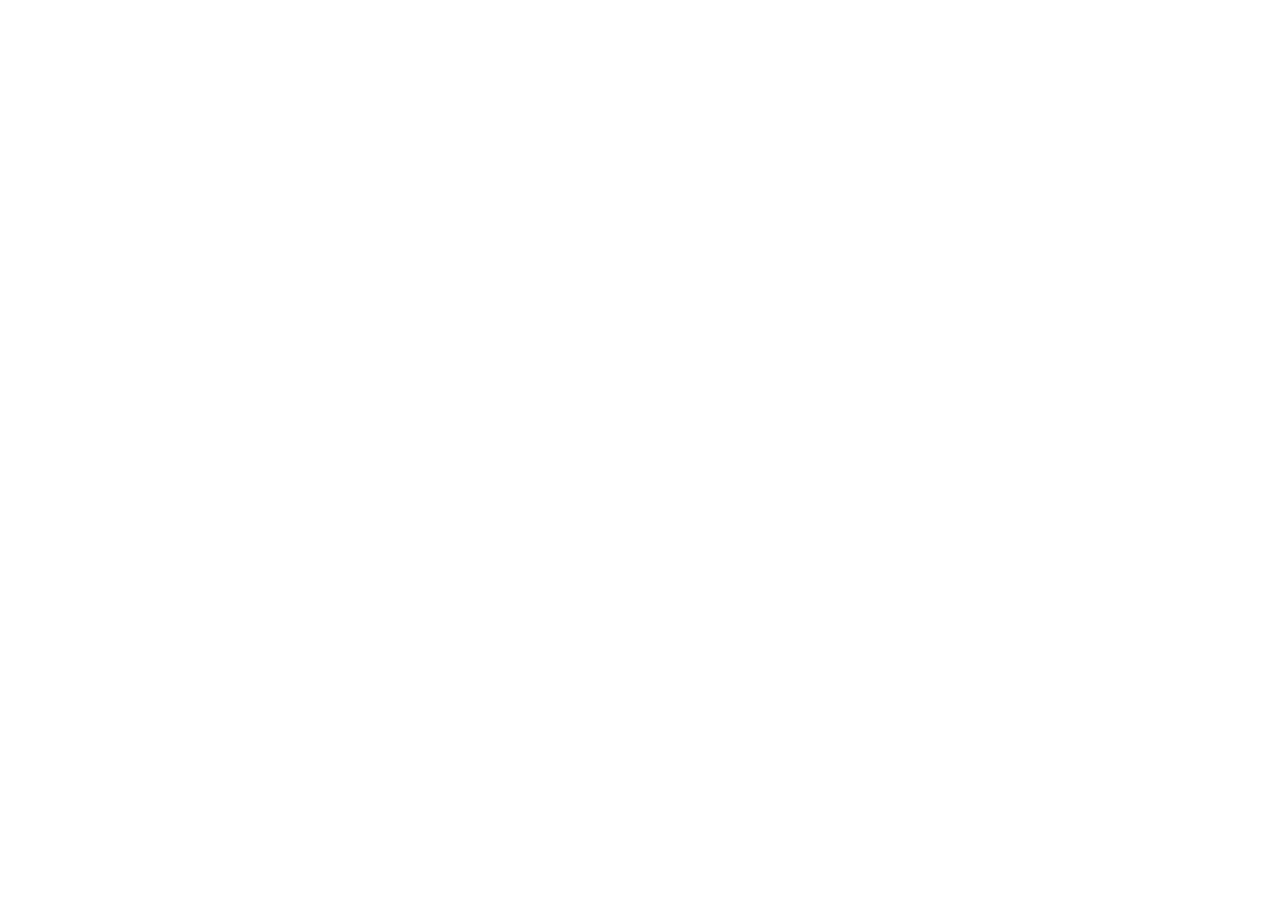
==== web/index.html @ 3619b249 "feat(api): das Alter der Blocklisten steht in der Oberfläche Eine Liste, die seit Monaten nicht mehr" ====
<!DOCTYPE html>
<html lang="en">
<head>
<meta charset="utf-8">
<meta name="viewport" content="width=device-width, initial-scale=1">
<title>AlpenDNS</title>
<link rel="stylesheet" href="/app.css">
<script>
// Vor dem ersten Zeichnen, und deshalb hier oben statt in app.js: stünde die
// Wahl erst am Ende des Dokuments, blitzte bei jedem Laden kurz das helle
// Thema auf. Ohne eigene Wahl gilt die des Systems.
try {
  var saved = localStorage.getItem("alpendns.theme");
  if (saved !== "dark" && saved !== "light") {
    saved = matchMedia("(prefers-color-scheme: dark)").matches ? "dark" : "light";
  }
  document.documentElement.dataset.theme = saved;
} catch (e) {
  // Ohne Speicher bleibt es beim hellen Thema, das :root festlegt.
}
</script>
</head>
<body>

<!-- Der Hintergrund, den das Glas bricht. Fest positioniert und ohne Inhalt:
     er trägt keine Aussage, nur Material (siehe app.css, Entscheidung 2). -->
<div class="sky" aria-hidden="true"></div>

<noscript>
  <div class="wrap">
    <p class="panel notice">This page needs JavaScript for the live stream.
    The data itself is served under <code>/api/status</code>.</p>
  </div>
</noscript>

<form id="login" class="login panel" hidden>
  <h1 class="mark">
    <svg class="logo" viewBox="0 0 44 26" role="img" aria-label="Alpen">
      <path class="ridge-back" d="M0 26 L12 6 L19 16 L23 10 L44 26 Z"/>
      <path class="ridge-front" d="M6 26 L20 1 L34 26 Z"/>
      <path class="snow" d="M20 1 L26 11.5 L22.9 9.6 L20 12 L17.1 9.6 L14 11.5 Z"/>
    </svg>
    <span class="wordmark"><b>Alpen</b>DNS</span>
  </h1>
  <p class="note">The API token is stored in the file
  <code>/AlpenDNS/lists/api.token_file</code>.</p>
  <label for="token">Token</label>
  <input id="token" type="password" autocomplete="off" spellcheck="false">
  <button type="submit">Sign in</button>
  <p id="login-error" class="error" hidden></p>
</form>

<div id="app" class="shell" hidden>

  <!-- Der Rahmen: wer hier läuft, seit wann, und in welchem Log-Modus. Der
       Modus steht als Kennzahl neben Version und Laufzeit und nicht in einem
       Dialog: er ist eine Daueraussage, keine Einstellung (ADR-0004). -->
  <header class="masthead">
    <div class="wrap masthead-inner">
      <h1 class="mark">
        <svg class="logo" viewBox="0 0 44 26" role="img" aria-label="Alpen">
          <path class="ridge-back" d="M0 26 L12 6 L19 16 L23 10 L44 26 Z"/>
          <path class="ridge-front" d="M6 26 L20 1 L34 26 Z"/>
          <path class="snow" d="M20 1 L26 11.5 L22.9 9.6 L20 12 L17.1 9.6 L14 11.5 Z"/>
        </svg>
        <span class="wordmark"><b>Alpen</b>DNS</span>
      </h1>

      <dl class="facts">
        <div class="fact"><dt>Mode</dt><dd id="mode">–</dd></div>
        <div class="fact"><dt>Version</dt><dd id="version">–</dd></div>
        <div class="fact"><dt>Uptime</dt>
          <dd class="reach" id="reach"><span class="dot" aria-hidden="true"></span><span id="uptime">–</span></dd>
        </div>
      </dl>

      <!-- Umschalter zwischen hell und dunkel. Beide Zeichen stehen im Markup,
           sichtbar ist immer genau eines — das Skript setzt nur data-theme am
           Wurzelelement. Der Text am Knopf nennt die Handlung, nicht den
           Zustand: "Switch to dark" heißt, dass ein Klick dorthin führt. -->
      <button type="button" class="theme-toggle" id="theme-toggle"
              aria-label="Switch to dark mode">
        <svg class="icon-sun" viewBox="0 0 24 24" aria-hidden="true">
          <circle cx="12" cy="12" r="4"/>
          <path d="M12 2.5v2.2M12 19.3v2.2M4.4 4.4l1.6 1.6M18 18l1.6 1.6M2.5 12h2.2M19.3 12h2.2M4.4 19.6L6 18M18 6l1.6-1.6"/>
        </svg>
        <svg class="icon-moon" viewBox="0 0 24 24" aria-hidden="true">
          <path d="M20.5 14.6A8.6 8.6 0 0 1 9.4 3.5a8.6 8.6 0 1 0 11.1 11.1z"/>
        </svg>
      </button>
    </div>
  </header>

  <main class="wrap board">

    <!-- Frage 1, als vier Karten. Die Sparkline gehört zur Anfragenzahl:
         die Summe sagt wie viel, die Linie sagt wann. -->
    <section class="figures" aria-labelledby="h-status">
      <h2 id="h-status" class="sr-only">Is it running?</h2>

      <div class="card">
        <span class="value" id="queries">–</span>
        <span class="label">Queries</span>
        <svg class="spark" viewBox="0 0 240 40" preserveAspectRatio="none"
             role="img" aria-label="Queries in the last 60 seconds">
          <path id="spark" class="spark-line" vector-effect="non-scaling-stroke" d=""/>
        </svg>
      </div>

      <div class="card">
        <span class="value" id="blocked">–</span>
        <span class="label">Blocked</span>
      </div>

      <div class="card">
        <span class="value" id="hitrate">–</span>
        <span class="label">Cache</span>
      </div>

      <div class="card">
        <span class="value" id="entries">–</span>
        <span class="label">List entries</span>
      </div>
    </section>

    <section class="stream" aria-labelledby="h-live">
      <div class="panes">

        <div class="column">

          <!-- Frage 3, und der wertvollste Teil der Seite: die größte Schrift. -->
          <section class="why panel" aria-labelledby="h-why" aria-live="polite">
            <div class="panel-head">
              <h2 id="h-why">Why was this blocked?</h2>
              <p class="note" id="why-source" hidden></p>
            </div>
            <div id="why-body" hidden></div>
            <div class="empty" id="why-empty">
              <svg class="empty-icon" viewBox="0 0 24 24" aria-hidden="true">
                <path d="M12 3l7 3v5c0 4.4-2.9 8.4-7 9.7C7.9 19.4 5 15.4 5 11V6l7-3z"/>
              </svg>
              <p id="why-empty-note">Nothing has been blocked since this page was
              opened. Click a row in the log to ask for its decision chain.</p>
            </div>
          </section>

          <!-- Frage 2, und der Inhalt: der Strom. Er scrollt, die Seite nicht. -->
          <div class="panel log-panel">
            <div class="panel-head">
              <h2 id="h-live">What's happening</h2>
              <p class="note" id="live-note">ephemeral</p>
            </div>
            <div class="log" id="log-scroll" tabindex="0">
              <table class="log-table" id="log-table">
                <caption class="sr-only">The most recent queries</caption>
                <thead>
                  <tr>
                    <th class="c-time">Time</th>
                    <th class="c-name">Name</th>
                    <th class="c-client">Client</th>
                    <th class="c-rcode">Answer</th>
                    <th class="c-ms">ms</th>
                  </tr>
                </thead>
                <tbody id="log"></tbody>
              </table>
              <div class="empty" id="log-empty">
                <svg class="empty-icon" viewBox="0 0 24 24" aria-hidden="true">
                  <path d="M3 12h4l3-7 4 14 3-7h4"/>
                </svg>
                <p>No query answered yet. New ones appear here on their own.</p>
              </div>
            </div>
          </div>

        </div>

        <aside class="side">

          <!-- Zwei Kurven aus Zählern. Was sie zeigen können, ist "wie viel";
               "was" steht in keiner Zeitreihe (ADR-0004). -->
          <section class="panel" aria-labelledby="h-day">
            <div class="panel-head">
              <h2 id="h-day">Last 24 hours</h2>
            </div>

            <figure class="chart" id="chart-traffic">
              <figcaption>
                <span>Queries</span>
                <span class="key">
                  <span class="swatch sw-total" aria-hidden="true"></span>total
                  <span class="swatch sw-blocked" aria-hidden="true"></span>blocked
                </span>
              </figcaption>
              <svg class="graph" viewBox="0 0 240 52" preserveAspectRatio="none"
                   role="img" aria-label="Queries and blocked queries in the last 24 hours">
                <path id="day-queries" class="line-total" vector-effect="non-scaling-stroke" d=""/>
                <path id="day-blocked" class="line-blocked" vector-effect="non-scaling-stroke" d=""/>
              </svg>
            </figure>

            <figure class="chart" id="chart-cache">
              <figcaption>
                <span>Cache hit rate</span>
                <span class="key"><span class="swatch sw-cache" aria-hidden="true"></span>hits</span>
              </figcaption>
              <svg class="graph" viewBox="0 0 240 52" preserveAspectRatio="none"
                   role="img" aria-label="Cache hit rate in the last 24 hours">
                <path id="day-cache" class="line-cache" vector-effect="non-scaling-stroke" d=""/>
              </svg>
            </figure>

            <p class="axis"><span>24 h ago</span><span>now</span></p>

            <div class="empty" id="day-empty">
              <svg class="empty-icon" viewBox="0 0 24 24" aria-hidden="true">
                <path d="M4 19h16M4 19V5M8 15l4-5 3 3 4-6"/>
              </svg>
              <p>The time series starts on startup and lives only in memory.
              The first point appears after five minutes.</p>
            </div>
          </section>

          <!-- Wer hat welchen Teil der Namen gesehen — die eigentliche Frage
               beim Aufteilen auf mehrere Resolver. -->
          <section class="panel" aria-labelledby="h-up">
            <div class="panel-head">
              <h2 id="h-up">Upstreams</h2>
              <p class="note" id="up-note"></p>
            </div>

            <figure class="chart" id="chart-split">
              <figcaption><span>Split over 24 h</span></figcaption>
              <svg class="graph graph-area" viewBox="0 0 240 44" preserveAspectRatio="none"
                   role="img" aria-label="Share of upstreams over the last 24 hours">
                <path id="split-1" class="band band-1" d=""/>
                <path id="split-2" class="band band-2" d=""/>
                <path id="split-3" class="band band-3" d=""/>
                <path id="split-4" class="band band-4" d=""/>
              </svg>
            </figure>

            <ul class="upstreams" id="upstreams" aria-labelledby="h-up"></ul>

            <dl class="counters" aria-label="Privacy counters">
              <div><dt>ECS stripped</dt><dd id="pc-ecs">–</dd></div>
              <div><dt>Padding</dt><dd id="pc-pad">–</dd></div>
              <div><dt>0x20</dt><dd id="pc-case">–</dd></div>
              <div><dt>Cookies</dt><dd id="pc-cookie">–</dd></div>
              <div><dt>DNSSEC valid</dt><dd id="pc-secure">–</dd></div>
              <!-- Die einzige Zahl in dieser Reihe, die eine Frage aufwirft:
                   verworfene Antworten. Deshalb steht sie hier und nicht in
                   einem Untermenü. -->
              <div><dt>DNSSEC dropped</dt><dd id="pc-bogus">–</dd></div>
            </dl>
          </section>

          <section class="panel" aria-labelledby="h-reasons">
            <div class="panel-head"><h2 id="h-reasons">Block reasons</h2></div>
            <div class="bar" id="reason-bar" hidden></div>
            <ul class="legend" id="reason-legend"></ul>
            <div class="empty" id="reason-empty">
              <svg class="empty-icon" viewBox="0 0 24 24" aria-hidden="true">
                <path d="M5 12h14M12 5v14"/>
              </svg>
              <p>Nothing blocked yet. As soon as a rule matches, it will be listed here.</p>
            </div>
          </section>

          <!-- Wie alt die Fassung jeder Liste ist. Ein nie aktualisierter
               Filter ist das stille Scheitern des Kernversprechens: die
               Upstreams sind gesund, die Anfragen laufen, und gefiltert wird
               nach einem Stand von letztem Jahr. Genau deshalb steht die Zahl
               auf der Startseite und nicht eine Ebene tiefer — sie beantwortet
               "tut es noch, was es soll" und nicht "wie ist es eingestellt".

               Keine Farbe für eine alte Liste: "34 days ago" sagt alles, was
               Rot auch sagen würde, und --warn ist für hohe Latenz reserviert
               (B.6, geprüft in api/ui.rs). Wer eine Zahl betonen will, nimmt
               ihr Gewicht, nicht ihren Ton. -->
          <section class="panel" aria-labelledby="h-lists">
            <div class="panel-head"><h2 id="h-lists">Lists</h2></div>
            <ul class="lists" id="lists" aria-labelledby="h-lists"></ul>
            <div class="empty" id="lists-empty">
              <svg class="empty-icon" viewBox="0 0 24 24" aria-hidden="true">
                <path d="M4 7h16M4 12h16M4 17h10"/>
              </svg>
              <p>No list is loaded. Without one, nothing is filtered.</p>
            </div>
          </section>

          <!-- Was die Heuristiken gefunden haben. Steht neben den
               Block-Gründen und nicht in einer eigenen Ansicht: im
               Auslieferungszustand blockt keiner von ihnen, und was nur meldet,
               muss man sehen, ohne danach zu suchen. -->
          <section class="panel" aria-labelledby="h-flagged">
            <div class="panel-head">
              <h2 id="h-flagged">Flagged</h2>
              <p class="note" id="flagged-note"></p>
            </div>
            <!-- Der Satz zu den beiden Knöpfen. Er steht unter der Kopfzeile
                 und nicht darin, damit die lange Zeile die Überschrift nicht
                 verschiebt. Keine Farbe: "nach einem Neustart weg" ist keine
                 Störung, sondern eine Eigenschaft. -->
            <p class="note flagged-note" id="flagged-ttl">Allow and Deny last one hour and do not survive a restart.</p>
            <ul class="flagged" id="flagged" aria-labelledby="h-flagged"></ul>
            <div class="empty" id="flagged-empty">
              <svg class="empty-icon" viewBox="0 0 24 24" aria-hidden="true">
                <path d="M12 4v10M12 18h.01"/>
              </svg>
              <p id="flagged-note-empty">No heuristic has flagged anything.</p>
            </div>
          </section>

          <section class="panel top-panel" aria-labelledby="h-top">
            <div class="panel-head">
              <h2 id="h-top">Top names</h2>
              <p class="note" id="top-hidden"></p>
            </div>
            <ol class="top" id="top" aria-labelledby="h-top"></ol>
            <div class="empty" id="top-empty">
              <svg class="empty-icon" viewBox="0 0 24 24" aria-hidden="true">
                <path d="M8 6h11M8 12h11M8 18h11M4 6h.01M4 12h.01M4 18h.01"/>
              </svg>
              <p id="top-note">No name seen often enough yet.</p>
            </div>
          </section>

        </aside>
      </div>
    </section>

  </main>
</div>
<script src="/app.js"></script>
</body>
</html>
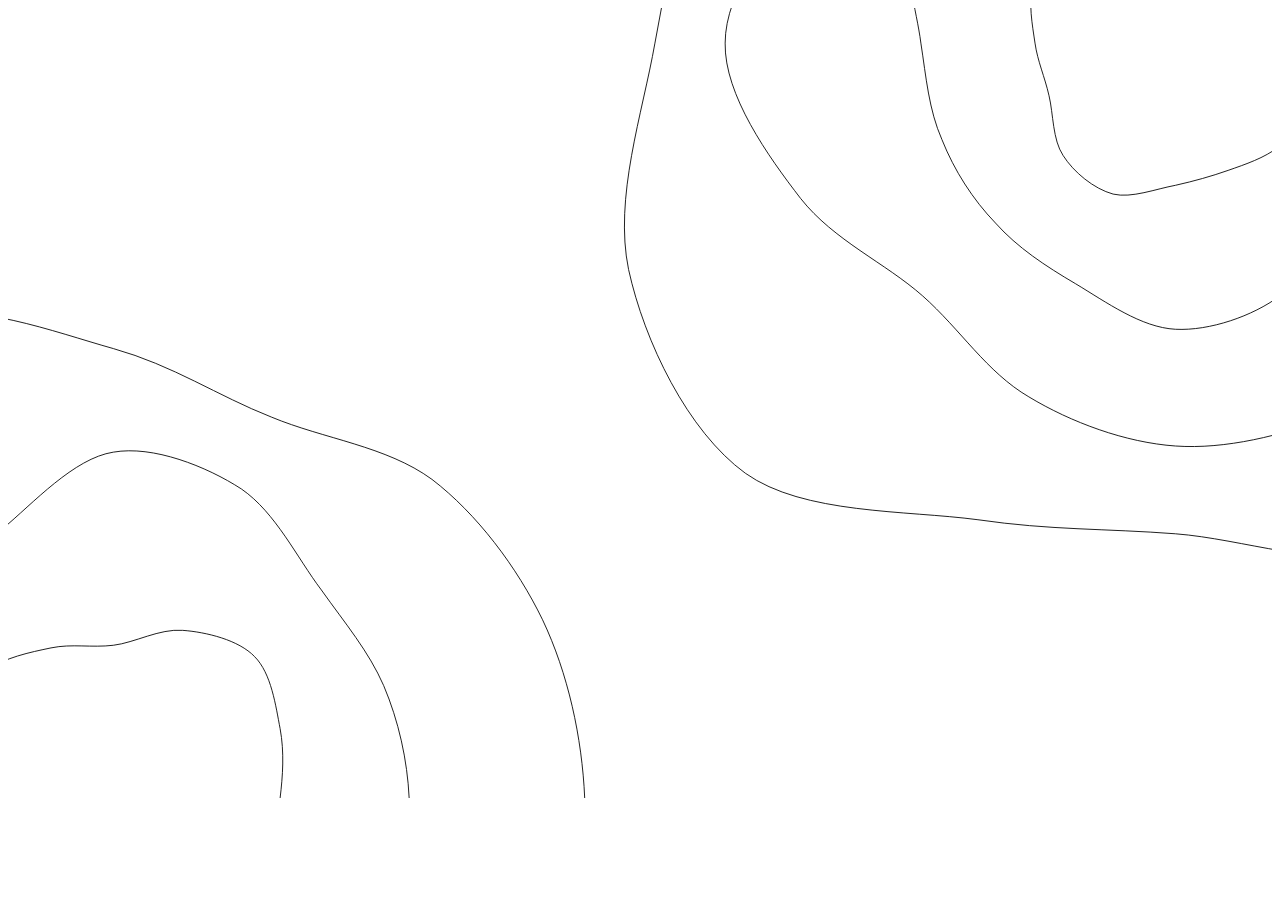
==== commit f00e0d2c: "feat(ui): rebuild the overview around the query log The overview follows the reference now: a flat s" ====
--- a/web/index.html
+++ b/web/index.html
@@ -5,26 +5,23 @@
 <meta name="viewport" content="width=device-width, initial-scale=1">
 <title>AlpenDNS</title>
 <link rel="stylesheet" href="/app.css">
-<script>
-// Vor dem ersten Zeichnen, und deshalb hier oben statt in app.js: stünde die
-// Wahl erst am Ende des Dokuments, blitzte bei jedem Laden kurz das helle
-// Thema auf. Ohne eigene Wahl gilt die des Systems.
-try {
-  var saved = localStorage.getItem("alpendns.theme");
-  if (saved !== "dark" && saved !== "light") {
-    saved = matchMedia("(prefers-color-scheme: dark)").matches ? "dark" : "light";
-  }
-  document.documentElement.dataset.theme = saved;
-} catch (e) {
-  // Ohne Speicher bleibt es beim hellen Thema, das :root festlegt.
-}
-</script>
+<script src="/theme.js"></script>
 </head>
 <body>
 
-<!-- Der Hintergrund, den das Glas bricht. Fest positioniert und ohne Inhalt:
-     er trägt keine Aussage, nur Material (siehe app.css, Entscheidung 2). -->
-<div class="sky" aria-hidden="true"></div>
+<div class="ground" aria-hidden="true">
+  <svg class="contours" viewBox="0 0 1440 900" preserveAspectRatio="xMidYMid slice">
+    <g fill="none" stroke="currentColor" stroke-width="1">
+      <path d="M1516 40C1514 63 1500 86 1488 106C1477 125 1464 144 1448 158C1431 171 1410 178 1390 185C1370 192 1352 197 1330 202C1308 206 1280 217 1259 212C1237 206 1214 187 1202 168C1190 150 1191 121 1186 100C1181 78 1173 61 1170 40C1167 19 1162 -6 1168 -27C1174 -48 1189 -69 1205 -85C1220 -102 1240 -120 1261 -128C1281 -135 1309 -138 1330 -133C1351 -127 1368 -107 1386 -96C1405 -86 1420 -80 1440 -70C1459 -59 1489 -49 1502 -31C1515 -13 1518 17 1516 40Z"/>
+      <path d="M1652 40C1646 78 1611 116 1589 147C1566 178 1540 197 1517 227C1494 257 1480 304 1449 328C1418 351 1369 368 1330 366C1291 364 1251 335 1216 314C1182 294 1150 273 1125 245C1099 218 1078 185 1064 150C1049 116 1046 79 1040 40C1035 1 1019 -46 1028 -85C1037 -124 1062 -173 1095 -195C1127 -217 1184 -213 1223 -217C1263 -222 1293 -220 1330 -222C1367 -225 1407 -241 1443 -234C1480 -227 1520 -206 1551 -181C1581 -156 1610 -120 1627 -83C1644 -46 1659 2 1652 40Z"/>
+      <path d="M1724 40C1721 97 1742 151 1732 207C1722 263 1703 333 1666 376C1628 419 1563 446 1507 466C1451 487 1387 503 1330 499C1273 495 1211 472 1163 443C1115 415 1085 366 1042 328C999 290 941 265 903 217C866 169 816 99 817 40C817 -19 869 -87 906 -136C944 -184 997 -213 1041 -249C1085 -285 1120 -325 1169 -349C1217 -374 1273 -386 1330 -394C1387 -401 1450 -406 1510 -394C1570 -382 1650 -363 1690 -320C1730 -277 1745 -194 1750 -134C1756 -74 1727 -17 1724 40Z"/>
+      <path d="M1964 40C1974 117 1948 208 1918 284C1888 359 1843 439 1785 495C1727 551 1646 603 1570 620C1495 638 1408 605 1330 599C1252 593 1187 595 1105 583C1023 572 906 577 840 530C774 482 725 380 707 298C690 216 723 120 737 40C752 -40 764 -114 795 -182C826 -250 872 -311 923 -367C973 -424 1030 -473 1098 -520C1166 -568 1248 -644 1330 -655C1412 -665 1522 -634 1589 -585C1656 -536 1687 -429 1732 -362C1776 -294 1819 -246 1858 -179C1896 -112 1954 -37 1964 40Z"/>
+      <path d="M310 900C308 925 306 951 297 973C288 996 271 1015 254 1034C238 1054 222 1077 199 1091C177 1105 146 1122 120 1120C94 1118 67 1094 46 1078C25 1063 13 1042 -5 1025C-24 1009 -52 998 -67 978C-82 957 -95 926 -96 900C-97 874 -85 844 -73 820C-61 796 -45 770 -25 755C-4 740 25 734 49 729C73 724 95 729 120 726C145 723 172 707 199 709C226 711 263 720 281 739C300 758 305 795 310 821C315 848 313 875 310 900Z"/>
+      <path d="M457 900C459 943 452 988 441 1033C429 1078 419 1135 389 1169C359 1203 303 1227 258 1234C214 1241 164 1215 120 1210C76 1206 38 1214 -7 1206C-52 1199 -112 1195 -148 1168C-184 1141 -209 1087 -224 1043C-240 998 -243 946 -238 900C-234 854 -218 806 -195 770C-171 734 -128 713 -97 683C-65 654 -43 623 -7 594C29 564 75 513 120 506C165 498 226 522 266 548C305 575 329 626 357 663C384 701 411 733 428 772C445 812 455 857 457 900Z"/>
+      <path d="M657 900C659 969 656 1051 624 1109C593 1167 520 1209 465 1245C411 1282 355 1295 298 1329C240 1362 187 1430 120 1449C53 1467 -42 1469 -104 1440C-166 1410 -213 1330 -252 1272C-291 1213 -319 1151 -337 1089C-356 1027 -365 962 -362 900C-360 838 -339 781 -324 716C-308 651 -307 570 -271 509C-235 449 -172 373 -106 353C-41 333 52 369 120 388C188 407 239 442 300 466C360 491 431 499 483 537C534 576 580 637 609 697C638 758 654 831 657 900Z"/>
+    </g>
+  </svg>
+</div>
 
 <noscript>
   <div class="wrap">
@@ -42,21 +39,18 @@
     </svg>
     <span class="wordmark"><b>Alpen</b>DNS</span>
   </h1>
-  <p class="note">The API token is stored in the file
-  <code>/AlpenDNS/lists/api.token_file</code>.</p>
+  <p class="note">The API token is in the file named by
+  <code>api.token_file</code> in the configuration.</p>
   <label for="token">Token</label>
   <input id="token" type="password" autocomplete="off" spellcheck="false">
-  <button type="submit">Sign in</button>
+  <button type="submit" class="primary">Sign in</button>
   <p id="login-error" class="error" hidden></p>
 </form>
 
 <div id="app" class="shell" hidden>
 
-  <!-- Der Rahmen: wer hier läuft, seit wann, und in welchem Log-Modus. Der
-       Modus steht als Kennzahl neben Version und Laufzeit und nicht in einem
-       Dialog: er ist eine Daueraussage, keine Einstellung (ADR-0004). -->
-  <header class="masthead">
-    <div class="wrap masthead-inner">
+  <header class="topbar">
+    <div class="wrap topbar-inner">
       <h1 class="mark">
         <svg class="logo" viewBox="0 0 44 26" role="img" aria-label="Alpen">
           <path class="ridge-back" d="M0 26 L12 6 L19 16 L23 10 L44 26 Z"/>
@@ -66,18 +60,15 @@
         <span class="wordmark"><b>Alpen</b>DNS</span>
       </h1>
 
-      <dl class="facts">
-        <div class="fact"><dt>Mode</dt><dd id="mode">–</dd></div>
-        <div class="fact"><dt>Version</dt><dd id="version">–</dd></div>
-        <div class="fact"><dt>Uptime</dt>
-          <dd class="reach" id="reach"><span class="dot" aria-hidden="true"></span><span id="uptime">–</span></dd>
-        </div>
-      </dl>
-
-      <!-- Umschalter zwischen hell und dunkel. Beide Zeichen stehen im Markup,
-           sichtbar ist immer genau eines — das Skript setzt nur data-theme am
-           Wurzelelement. Der Text am Knopf nennt die Handlung, nicht den
-           Zustand: "Switch to dark" heißt, dass ein Klick dorthin führt. -->
+      <button type="button" class="command-trigger" id="command-open">
+        <svg viewBox="0 0 20 20" aria-hidden="true">
+          <circle cx="8.5" cy="8.5" r="5.5"/>
+          <path d="M12.6 12.6 17 17"/>
+        </svg>
+        <span>Inspect a domain…</span>
+        <kbd>/</kbd>
+      </button>
+
       <button type="button" class="theme-toggle" id="theme-toggle"
               aria-label="Switch to dark mode">
         <svg class="icon-sun" viewBox="0 0 24 24" aria-hidden="true">
@@ -91,99 +82,128 @@
     </div>
   </header>
 
-  <main class="wrap board">
-
-    <!-- Frage 1, als vier Karten. Die Sparkline gehört zur Anfragenzahl:
-         die Summe sagt wie viel, die Linie sagt wann. -->
-    <section class="figures" aria-labelledby="h-status">
-      <h2 id="h-status" class="sr-only">Is it running?</h2>
-
-      <div class="card">
-        <span class="value" id="queries">–</span>
-        <span class="label">Queries</span>
-        <svg class="spark" viewBox="0 0 240 40" preserveAspectRatio="none"
-             role="img" aria-label="Queries in the last 60 seconds">
-          <path id="spark" class="spark-line" vector-effect="non-scaling-stroke" d=""/>
-        </svg>
-      </div>
-
-      <div class="card">
-        <span class="value" id="blocked">–</span>
-        <span class="label">Blocked</span>
-      </div>
-
-      <div class="card">
-        <span class="value" id="hitrate">–</span>
-        <span class="label">Cache</span>
-      </div>
-
-      <div class="card">
-        <span class="value" id="entries">–</span>
-        <span class="label">List entries</span>
-      </div>
+  <main class="wrap main">
+
+    <section class="statusline" aria-labelledby="verdict">
+      <div class="verdict-row">
+        <h2 class="verdict" id="verdict">
+          <span class="dot is-live" id="health-dot" aria-hidden="true"></span>
+          <span id="health">Resolving normally</span>
+        </h2>
+        <p class="live-note"><span id="counts-note">Counts since start</span> ·
+          <span id="stream-state">updates live</span></p>
+      </div>
+      <p class="status-detail" id="status-detail">–</p>
     </section>
 
-    <section class="stream" aria-labelledby="h-live">
-      <div class="panes">
-
-        <div class="column">
-
-          <!-- Frage 3, und der wertvollste Teil der Seite: die größte Schrift. -->
-          <section class="why panel" aria-labelledby="h-why" aria-live="polite">
-            <div class="panel-head">
-              <h2 id="h-why">Why was this blocked?</h2>
-              <p class="note" id="why-source" hidden></p>
-            </div>
-            <div id="why-body" hidden></div>
-            <div class="empty" id="why-empty">
-              <svg class="empty-icon" viewBox="0 0 24 24" aria-hidden="true">
-                <path d="M12 3l7 3v5c0 4.4-2.9 8.4-7 9.7C7.9 19.4 5 15.4 5 11V6l7-3z"/>
-              </svg>
-              <p id="why-empty-note">Nothing has been blocked since this page was
-              opened. Click a row in the log to ask for its decision chain.</p>
-            </div>
-          </section>
-
-          <!-- Frage 2, und der Inhalt: der Strom. Er scrollt, die Seite nicht. -->
-          <div class="panel log-panel">
-            <div class="panel-head">
-              <h2 id="h-live">What's happening</h2>
-              <p class="note" id="live-note">ephemeral</p>
-            </div>
-            <div class="log" id="log-scroll" tabindex="0">
-              <table class="log-table" id="log-table">
-                <caption class="sr-only">The most recent queries</caption>
-                <thead>
-                  <tr>
-                    <th class="c-time">Time</th>
-                    <th class="c-name">Name</th>
-                    <th class="c-client">Client</th>
-                    <th class="c-rcode">Answer</th>
-                    <th class="c-ms">ms</th>
-                  </tr>
-                </thead>
-                <tbody id="log"></tbody>
-              </table>
-              <div class="empty" id="log-empty">
-                <svg class="empty-icon" viewBox="0 0 24 24" aria-hidden="true">
-                  <path d="M3 12h4l3-7 4 14 3-7h4"/>
-                </svg>
-                <p>No query answered yet. New ones appear here on their own.</p>
-              </div>
-            </div>
-          </div>
-
+    <section class="metrics" aria-labelledby="h-metrics">
+      <h2 id="h-metrics" class="sr-only">Key figures</h2>
+
+      <div class="metric">
+        <span class="metric-label">Queries</span>
+        <span class="metric-value" id="m-queries">–</span>
+        <span class="metric-sub" id="m-queries-sub"></span>
+        <svg class="spark" viewBox="0 0 240 36" preserveAspectRatio="none"
+             role="img" aria-label="Queries per second in the last minute">
+          <path id="s-queries" vector-effect="non-scaling-stroke" d=""/>
+        </svg>
+      </div>
+
+      <div class="metric">
+        <span class="metric-label">Blocked</span>
+        <span class="metric-value" id="m-blocked">–</span>
+        <span class="metric-sub" id="m-blocked-sub"></span>
+        <svg class="spark" viewBox="0 0 240 36" preserveAspectRatio="none"
+             role="img" aria-label="Blocked share per second in the last minute">
+          <path id="s-blocked" class="line-blocked" vector-effect="non-scaling-stroke" d=""/>
+        </svg>
+      </div>
+
+      <div class="metric">
+        <span class="metric-label">Cache hits</span>
+        <span class="metric-value" id="m-cache">–</span>
+        <span class="metric-sub" id="m-cache-sub">answered without upstream</span>
+        <svg class="spark" viewBox="0 0 240 36" preserveAspectRatio="none"
+             role="img" aria-label="Cache hit share per second in the last minute">
+          <path id="s-cache" vector-effect="non-scaling-stroke" d=""/>
+        </svg>
+      </div>
+
+      <div class="metric">
+        <span class="metric-label">Response time</span>
+        <span class="metric-value" id="m-latency">–</span>
+        <span class="metric-sub" id="m-latency-sub"></span>
+        <svg class="spark" viewBox="0 0 240 36" preserveAspectRatio="none"
+             role="img" aria-label="Mean response time per second in the last minute">
+          <path id="s-latency" vector-effect="non-scaling-stroke" d=""/>
+        </svg>
+      </div>
+    </section>
+
+    <div class="layout">
+
+      <section class="panel queries" aria-labelledby="h-live">
+        <div class="panel-head">
+          <div class="head-title">
+            <h2 id="h-live">Live queries</h2>
+            <span class="stream-flag" id="stream-flag">
+              <span class="dot" aria-hidden="true"></span>
+              <span id="stream-flag-text">streaming</span>
+            </span>
+          </div>
+
+          <div class="filters" role="group" aria-label="Filter queries">
+            <button type="button" class="chip is-active" data-filter="all"
+                    aria-pressed="true">All</button>
+            <button type="button" class="chip" data-filter="blocked"
+                    aria-pressed="false">Blocked</button>
+            <button type="button" class="chip" data-filter="errors"
+                    aria-pressed="false">Errors</button>
+          </div>
+
+          <label class="search" for="log-search">
+            <svg viewBox="0 0 20 20" aria-hidden="true">
+              <circle cx="8.5" cy="8.5" r="5.5"/>
+              <path d="M12.6 12.6 17 17"/>
+            </svg>
+            <input id="log-search" type="search" placeholder="Domain or client"
+                   autocomplete="off" spellcheck="false">
+          </label>
         </div>
 
-        <aside class="side">
-
-          <!-- Zwei Kurven aus Zählern. Was sie zeigen können, ist "wie viel";
-               "was" steht in keiner Zeitreihe (ADR-0004). -->
-          <section class="panel" aria-labelledby="h-day">
-            <div class="panel-head">
-              <h2 id="h-day">Last 24 hours</h2>
-            </div>
-
+        <div class="log" id="log-scroll" tabindex="0">
+          <table class="log-table" id="log-table">
+            <caption class="sr-only">The most recent queries</caption>
+            <thead>
+              <tr>
+                <th class="c-time" scope="col">Time</th>
+                <th class="c-name" scope="col">Domain</th>
+                <th class="c-type" scope="col">Type</th>
+                <th class="c-client" scope="col">Client</th>
+                <th class="c-result" scope="col">Result</th>
+                <th class="c-ms" scope="col">ms</th>
+              </tr>
+            </thead>
+            <tbody id="log"></tbody>
+          </table>
+          <div class="empty" id="log-empty">
+            <svg class="empty-icon" viewBox="0 0 24 24" aria-hidden="true">
+              <path d="M3 12h4l3-7 4 14 3-7h4"/>
+            </svg>
+            <p id="log-empty-note">No query answered yet. New ones appear here on their own.</p>
+          </div>
+        </div>
+
+        <p class="log-foot" id="log-foot">Select a domain to see why it was answered that way.</p>
+      </section>
+
+      <aside class="side">
+
+        <section class="panel side-panel" aria-labelledby="h-day">
+          <div class="panel-head">
+            <h2 id="h-day">Last 24 hours</h2>
+          </div>
+          <div class="panel-body">
             <figure class="chart" id="chart-traffic">
               <figcaption>
                 <span>Queries</span>
@@ -192,26 +212,12 @@
                   <span class="swatch sw-blocked" aria-hidden="true"></span>blocked
                 </span>
               </figcaption>
-              <svg class="graph" viewBox="0 0 240 52" preserveAspectRatio="none"
+              <svg class="graph" viewBox="0 0 240 56" preserveAspectRatio="none"
                    role="img" aria-label="Queries and blocked queries in the last 24 hours">
                 <path id="day-queries" class="line-total" vector-effect="non-scaling-stroke" d=""/>
                 <path id="day-blocked" class="line-blocked" vector-effect="non-scaling-stroke" d=""/>
               </svg>
             </figure>
-
-            <figure class="chart" id="chart-cache">
-              <figcaption>
-                <span>Cache hit rate</span>
-                <span class="key"><span class="swatch sw-cache" aria-hidden="true"></span>hits</span>
-              </figcaption>
-              <svg class="graph" viewBox="0 0 240 52" preserveAspectRatio="none"
-                   role="img" aria-label="Cache hit rate in the last 24 hours">
-                <path id="day-cache" class="line-cache" vector-effect="non-scaling-stroke" d=""/>
-              </svg>
-            </figure>
-
-            <p class="axis"><span>24 h ago</span><span>now</span></p>
-
             <div class="empty" id="day-empty">
               <svg class="empty-icon" viewBox="0 0 24 24" aria-hidden="true">
                 <path d="M4 19h16M4 19V5M8 15l4-5 3 3 4-6"/>
@@ -219,44 +225,83 @@
               <p>The time series starts on startup and lives only in memory.
               The first point appears after five minutes.</p>
             </div>
-          </section>
-
-          <!-- Wer hat welchen Teil der Namen gesehen — die eigentliche Frage
-               beim Aufteilen auf mehrere Resolver. -->
-          <section class="panel" aria-labelledby="h-up">
-            <div class="panel-head">
-              <h2 id="h-up">Upstreams</h2>
-              <p class="note" id="up-note"></p>
-            </div>
-
-            <figure class="chart" id="chart-split">
-              <figcaption><span>Split over 24 h</span></figcaption>
-              <svg class="graph graph-area" viewBox="0 0 240 44" preserveAspectRatio="none"
-                   role="img" aria-label="Share of upstreams over the last 24 hours">
-                <path id="split-1" class="band band-1" d=""/>
-                <path id="split-2" class="band band-2" d=""/>
-                <path id="split-3" class="band band-3" d=""/>
-                <path id="split-4" class="band band-4" d=""/>
-              </svg>
-            </figure>
-
+          </div>
+        </section>
+
+        <section class="panel side-panel" aria-labelledby="h-up">
+          <div class="panel-head">
+            <h2 id="h-up">Upstreams</h2>
+            <p class="note" id="up-note"></p>
+          </div>
+          <div class="panel-body">
             <ul class="upstreams" id="upstreams" aria-labelledby="h-up"></ul>
-
-            <dl class="counters" aria-label="Privacy counters">
-              <div><dt>ECS stripped</dt><dd id="pc-ecs">–</dd></div>
-              <div><dt>Padding</dt><dd id="pc-pad">–</dd></div>
-              <div><dt>0x20</dt><dd id="pc-case">–</dd></div>
-              <div><dt>Cookies</dt><dd id="pc-cookie">–</dd></div>
-              <div><dt>DNSSEC valid</dt><dd id="pc-secure">–</dd></div>
-              <!-- Die einzige Zahl in dieser Reihe, die eine Frage aufwirft:
-                   verworfene Antworten. Deshalb steht sie hier und nicht in
-                   einem Untermenü. -->
-              <div><dt>DNSSEC dropped</dt><dd id="pc-bogus">–</dd></div>
-            </dl>
-          </section>
-
-          <section class="panel" aria-labelledby="h-reasons">
-            <div class="panel-head"><h2 id="h-reasons">Block reasons</h2></div>
+          </div>
+        </section>
+
+        <section class="panel side-panel" aria-labelledby="h-privacy">
+          <div class="panel-head">
+            <h2 id="h-privacy">Privacy &amp; integrity</h2>
+          </div>
+          <div class="panel-body">
+            <ul class="privacy" id="privacy">
+              <li class="privacy-row">
+                <span class="state" aria-hidden="true">
+                  <svg class="is-on" viewBox="0 0 16 16"><path d="M3 8.5 6.4 12 13 4.5"/></svg>
+                  <svg class="is-off" viewBox="0 0 16 16"><path d="M4 8h8"/></svg>
+                </span>
+                <span class="privacy-label">ECS stripped</span>
+                <span class="privacy-value" id="pc-ecs">–</span>
+              </li>
+              <li class="privacy-row">
+                <span class="state" aria-hidden="true">
+                  <svg class="is-on" viewBox="0 0 16 16"><path d="M3 8.5 6.4 12 13 4.5"/></svg>
+                  <svg class="is-off" viewBox="0 0 16 16"><path d="M4 8h8"/></svg>
+                </span>
+                <span class="privacy-label">EDNS padding</span>
+                <span class="privacy-value" id="pc-pad">–</span>
+              </li>
+              <li class="privacy-row">
+                <span class="state" aria-hidden="true">
+                  <svg class="is-on" viewBox="0 0 16 16"><path d="M3 8.5 6.4 12 13 4.5"/></svg>
+                  <svg class="is-off" viewBox="0 0 16 16"><path d="M4 8h8"/></svg>
+                </span>
+                <span class="privacy-label">DNSSEC validation</span>
+                <span class="privacy-value" id="pc-secure">–</span>
+              </li>
+              <li class="privacy-row">
+                <span class="state" aria-hidden="true">
+                  <svg class="is-on" viewBox="0 0 16 16"><path d="M3 8.5 6.4 12 13 4.5"/></svg>
+                  <svg class="is-off" viewBox="0 0 16 16"><path d="M4 8h8"/></svg>
+                </span>
+                <span class="privacy-label">Bogus answers dropped</span>
+                <span class="privacy-value"><span id="pc-bogus">–</span>
+                  <button type="button" class="link" id="bogus-review" hidden>Review</button></span>
+              </li>
+              <li class="privacy-row">
+                <span class="state" aria-hidden="true">
+                  <svg class="is-on" viewBox="0 0 16 16"><path d="M3 8.5 6.4 12 13 4.5"/></svg>
+                  <svg class="is-off" viewBox="0 0 16 16"><path d="M4 8h8"/></svg>
+                </span>
+                <span class="privacy-label">0x20 randomization</span>
+                <span class="privacy-value" id="pc-case">–</span>
+              </li>
+              <li class="privacy-row">
+                <span class="state" aria-hidden="true">
+                  <svg class="is-on" viewBox="0 0 16 16"><path d="M3 8.5 6.4 12 13 4.5"/></svg>
+                  <svg class="is-off" viewBox="0 0 16 16"><path d="M4 8h8"/></svg>
+                </span>
+                <span class="privacy-label">DNS cookies</span>
+                <span class="privacy-value" id="pc-cookie">–</span>
+              </li>
+            </ul>
+          </div>
+        </section>
+
+        <section class="panel side-panel" aria-labelledby="h-reasons">
+          <div class="panel-head">
+            <h2 id="h-reasons">Block reasons</h2>
+          </div>
+          <div class="panel-body">
             <div class="bar" id="reason-bar" hidden></div>
             <ul class="legend" id="reason-legend"></ul>
             <div class="empty" id="reason-empty">
@@ -265,44 +310,15 @@
               </svg>
               <p>Nothing blocked yet. As soon as a rule matches, it will be listed here.</p>
             </div>
-          </section>
-
-          <!-- Wie alt die Fassung jeder Liste ist. Ein nie aktualisierter
-               Filter ist das stille Scheitern des Kernversprechens: die
-               Upstreams sind gesund, die Anfragen laufen, und gefiltert wird
-               nach einem Stand von letztem Jahr. Genau deshalb steht die Zahl
-               auf der Startseite und nicht eine Ebene tiefer — sie beantwortet
-               "tut es noch, was es soll" und nicht "wie ist es eingestellt".
-
-               Keine Farbe für eine alte Liste: "34 days ago" sagt alles, was
-               Rot auch sagen würde, und --warn ist für hohe Latenz reserviert
-               (B.6, geprüft in api/ui.rs). Wer eine Zahl betonen will, nimmt
-               ihr Gewicht, nicht ihren Ton. -->
-          <section class="panel" aria-labelledby="h-lists">
-            <div class="panel-head"><h2 id="h-lists">Lists</h2></div>
-            <ul class="lists" id="lists" aria-labelledby="h-lists"></ul>
-            <div class="empty" id="lists-empty">
-              <svg class="empty-icon" viewBox="0 0 24 24" aria-hidden="true">
-                <path d="M4 7h16M4 12h16M4 17h10"/>
-              </svg>
-              <p>No list is loaded. Without one, nothing is filtered.</p>
-            </div>
-          </section>
-
-          <!-- Was die Heuristiken gefunden haben. Steht neben den
-               Block-Gründen und nicht in einer eigenen Ansicht: im
-               Auslieferungszustand blockt keiner von ihnen, und was nur meldet,
-               muss man sehen, ohne danach zu suchen. -->
-          <section class="panel" aria-labelledby="h-flagged">
-            <div class="panel-head">
-              <h2 id="h-flagged">Flagged</h2>
-              <p class="note" id="flagged-note"></p>
-            </div>
-            <!-- Der Satz zu den beiden Knöpfen. Er steht unter der Kopfzeile
-                 und nicht darin, damit die lange Zeile die Überschrift nicht
-                 verschiebt. Keine Farbe: "nach einem Neustart weg" ist keine
-                 Störung, sondern eine Eigenschaft. -->
-            <p class="note flagged-note" id="flagged-ttl">Allow and Deny last one hour and do not survive a restart.</p>
+          </div>
+        </section>
+
+        <section class="panel side-panel" aria-labelledby="h-flagged">
+          <div class="panel-head">
+            <h2 id="h-flagged">Flagged</h2>
+            <p class="note" id="flagged-note"></p>
+          </div>
+          <div class="panel-body">
             <ul class="flagged" id="flagged" aria-labelledby="h-flagged"></ul>
             <div class="empty" id="flagged-empty">
               <svg class="empty-icon" viewBox="0 0 24 24" aria-hidden="true">
@@ -310,28 +326,59 @@
               </svg>
               <p id="flagged-note-empty">No heuristic has flagged anything.</p>
             </div>
-          </section>
-
-          <section class="panel top-panel" aria-labelledby="h-top">
-            <div class="panel-head">
-              <h2 id="h-top">Top names</h2>
-              <p class="note" id="top-hidden"></p>
-            </div>
-            <ol class="top" id="top" aria-labelledby="h-top"></ol>
-            <div class="empty" id="top-empty">
-              <svg class="empty-icon" viewBox="0 0 24 24" aria-hidden="true">
-                <path d="M8 6h11M8 12h11M8 18h11M4 6h.01M4 12h.01M4 18h.01"/>
-              </svg>
-              <p id="top-note">No name seen often enough yet.</p>
-            </div>
-          </section>
-
-        </aside>
-      </div>
-    </section>
+          </div>
+        </section>
+
+      </aside>
+    </div>
+
+    <footer class="pagefoot">
+      <p id="foot-lists">–</p>
+      <p id="foot-mode">–</p>
+      <p id="foot-version">–</p>
+    </footer>
 
   </main>
 </div>
+
+<dialog id="inspector" class="sheet" aria-labelledby="inspect-name">
+  <div class="sheet-head">
+    <div>
+      <p class="sheet-kicker">Why this answer</p>
+      <h2 id="inspect-name" class="subject">–</h2>
+      <p class="context" id="inspect-meta"></p>
+    </div>
+    <button type="button" class="icon-button" id="inspect-close" aria-label="Close">
+      <svg viewBox="0 0 20 20" aria-hidden="true"><path d="M5 5l10 10M15 5 5 15"/></svg>
+    </button>
+  </div>
+
+  <p class="verdict-badge" id="inspect-verdict" hidden></p>
+
+  <ol class="pipeline" id="inspect-steps"></ol>
+
+  <p class="note" id="inspect-note">Evaluated now against the current lists, not
+  replayed from the log.</p>
+
+  <div class="sheet-actions">
+    <button type="button" class="primary" id="inspect-allow" hidden>Allow this domain</button>
+    <button type="button" class="secondary" id="inspect-copy">Copy trace</button>
+  </div>
+</dialog>
+
+<dialog id="command" class="commandbar" aria-labelledby="command-title">
+  <form id="command-form" novalidate>
+    <svg viewBox="0 0 20 20" aria-hidden="true">
+      <circle cx="8.5" cy="8.5" r="5.5"/>
+      <path d="M12.6 12.6 17 17"/>
+    </svg>
+    <h2 id="command-title" class="sr-only">Inspect a domain</h2>
+    <input id="command-input" type="text" placeholder="Inspect a domain…"
+           autocomplete="off" spellcheck="false" aria-labelledby="command-title">
+    <kbd>Esc</kbd>
+  </form>
+</dialog>
+
 <script src="/app.js"></script>
 </body>
 </html>
